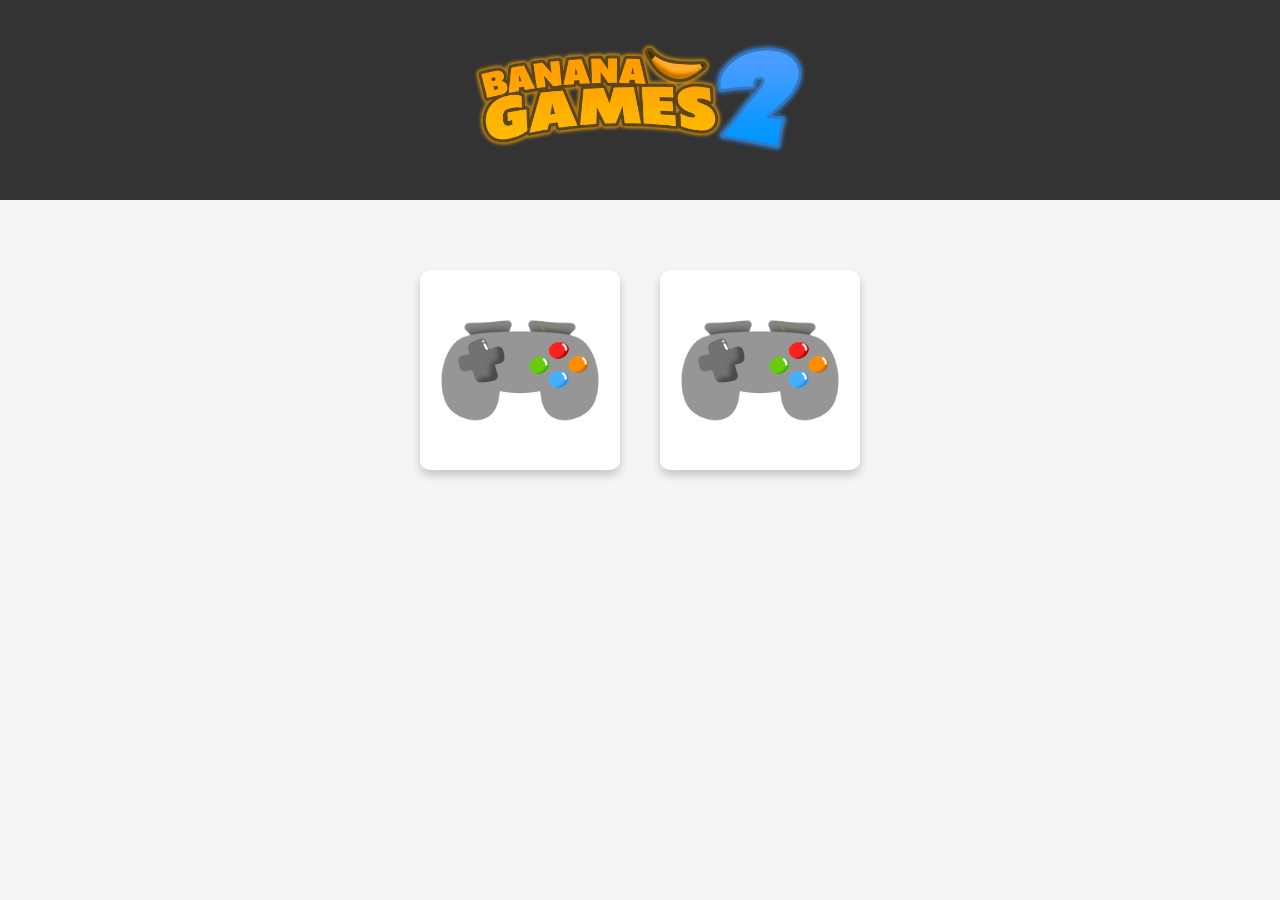
==== index.html @ 93c047e2 "Update index.html" ====
<!DOCTYPE html>
<html>
<head>
  <meta charset="UTF-8">
  <title>Unblocked Games</title>
  <link rel="stylesheet" href="style.css">
</head>
<body>
  <div class="header">
    <a href="index.html"><img src="logo.png" alt="Unblocked Games" height="200"></a>
  </div>
  <div class="game-icons">
    <!-- Games Button -->
    <a href="games.html">
      <img src="game1-icon.png" alt="Game 1">
    <div class="caption">Games</div>
    <!-- Pr(xies Button -->
    <a href="prxies.html">
      <img src="game1-icon.png" alt="Game 1">
    <div class="caption">Games</div>
  </div>
  <script src="script.js"></script>
</body>
</html>
---- style.css ----
body {
  background-color: #f5f5f5;
  font-family: Arial, sans-serif;
  margin: 0;
}

.header {
  display: flex;
  justify-content: center;
  align-items: center;
  height: 200px;
  background-color: #333;
}

.header a:hover img {
  transform: scale(1.1);
}

.header img {
  height: 200px;
  transition: transform 0.2s ease-in-out;
}

h1 {
  color: #333;
  text-align: center;
  margin-top: 50px;
}

.game-icons {
  display: flex;
  flex-wrap: wrap;
  justify-content: center;
  margin-top: 50px;
}

.game-icons a {
  display: flex;
  flex-direction: column;
  align-items: center;
  justify-content: center;
  margin: 20px;
  text-align: center;
  text-decoration: none;
}

.game-icons img {
  width: 200px;
  height: 200px;
  border-radius: 10px;
  box-shadow: 0 5px 10px rgba(0, 0, 0, 0.2);
  transition: transform 0.2s ease-in-out;
}

.game-icons a:hover img {
  transform: scale(1.1);
}

.game-icons .caption {
  margin-top: 10px;
  font-size: 1.5em;
  color: #333;
  opacity: 0;
  transition: opacity 0.2s ease-in-out;
}

.game-icons a:hover .caption {
  opacity: 1;
}
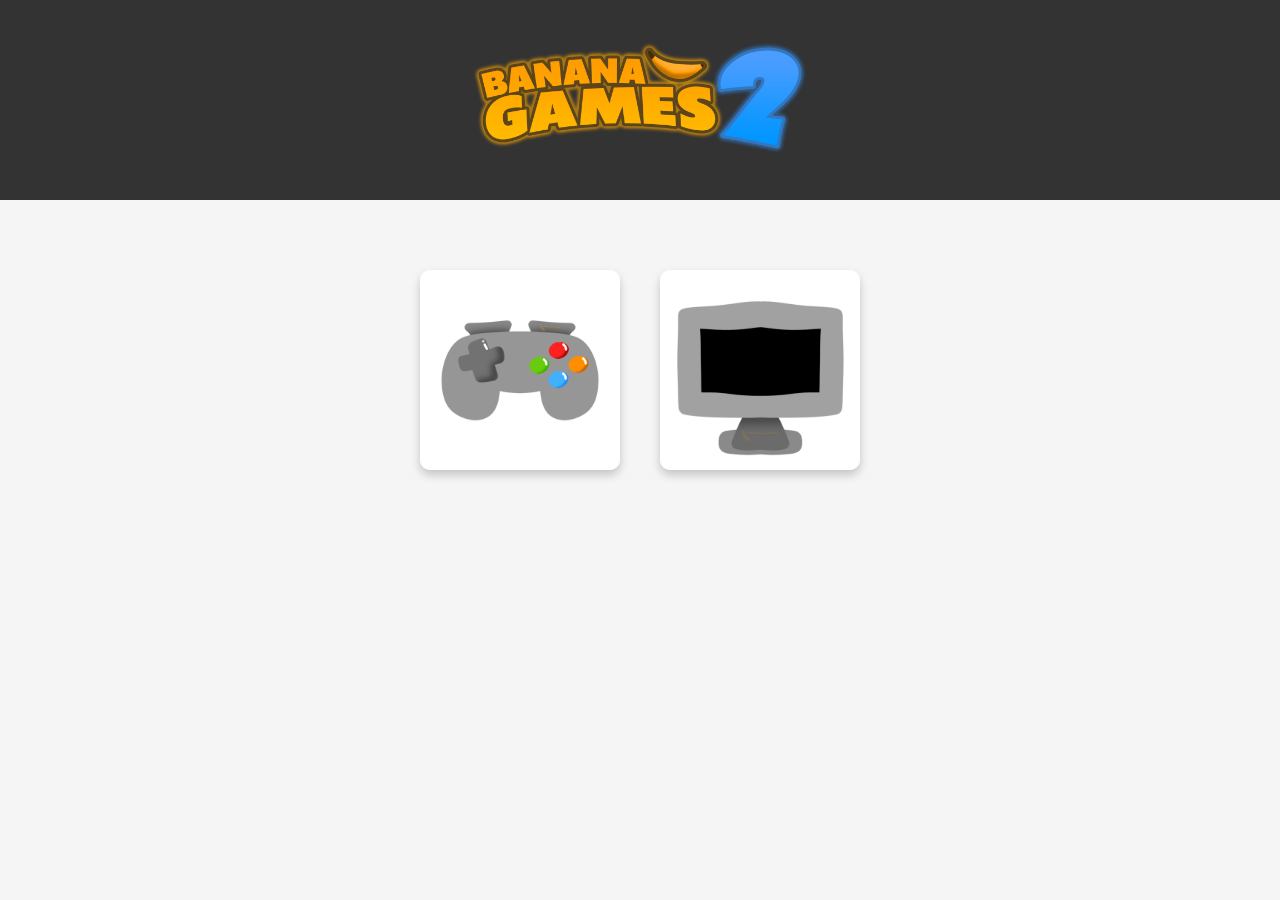
==== commit 8acc2c66: "Update index.html" ====
--- a/index.html
+++ b/index.html
@@ -16,7 +16,7 @@
     <div class="caption">Games</div>
     <!-- Pr(xies Button -->
     <a href="prxies.html">
-      <img src="game1-icon.png" alt="Game 1">
+      <img src="webprxies.jpg" alt="Game 1">
     <div class="caption">Games</div>
   </div>
   <script src="script.js"></script>
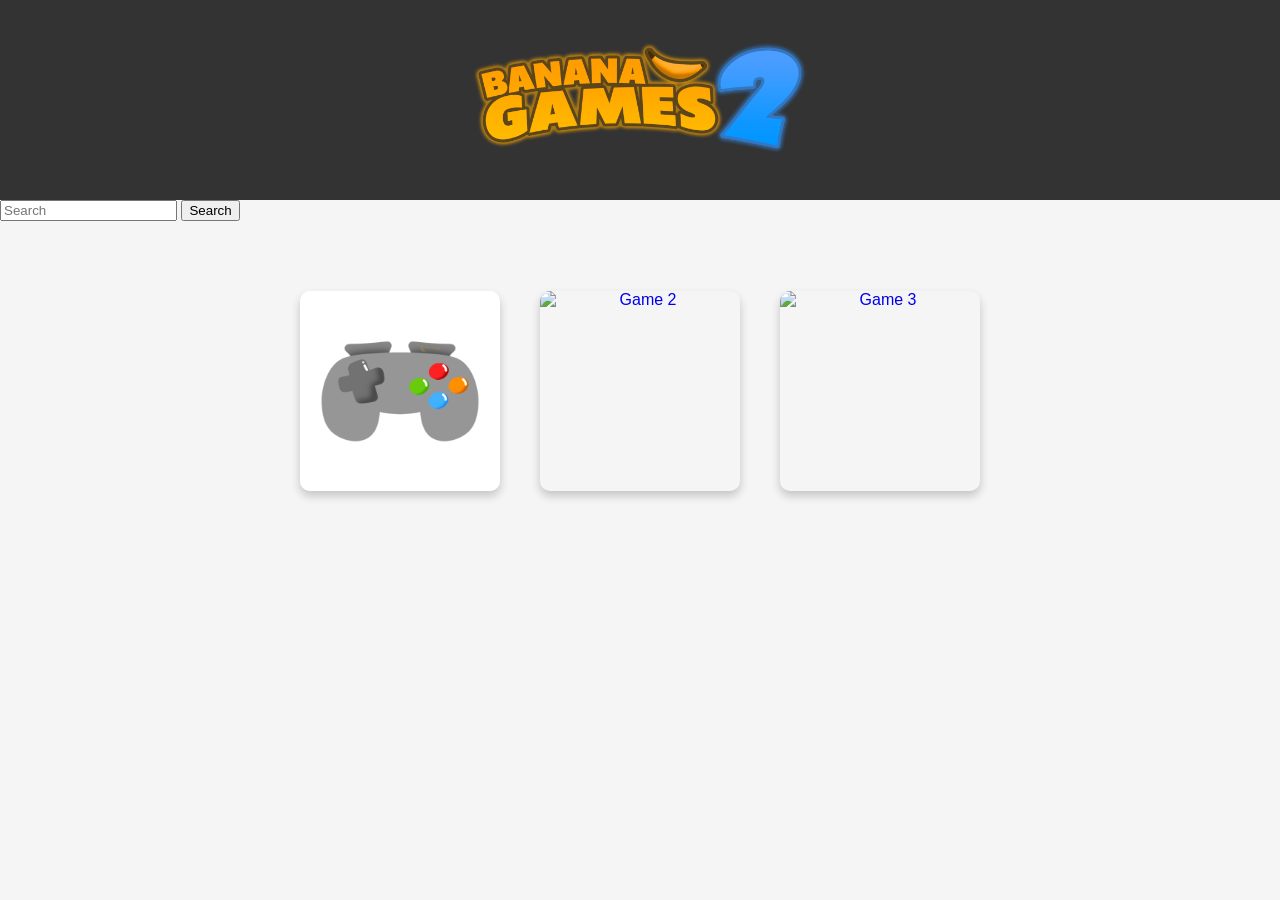
==== commit d5cdbd1b: "Update index.html" ====
--- a/index.html
+++ b/index.html
@@ -2,22 +2,35 @@
 <html>
 <head>
   <meta charset="UTF-8">
-  <title>Unblocked Games</title>
+  <title>BG2 - Home</title>
   <link rel="stylesheet" href="style.css">
+  <link rel="icon" type="image/png" href="favicon.png">
 </head>
 <body>
   <div class="header">
     <a href="index.html"><img src="logo.png" alt="Unblocked Games" height="200"></a>
   </div>
+  <div class="search-bar">
+    <input type="text" id="search" placeholder="Search">
+    <button onclick="searchGames()">Search</button>
+  </div>
   <div class="game-icons">
-    <!-- Games Button -->
-    <a href="games.html">
+    <!-- Game 1 Button -->
+    <a href="game1.html" name="game1">
       <img src="game1-icon.png" alt="Game 1">
-    <div class="caption">Games</div>
-    <!-- Pr(xies Button -->
-    <a href="prxies.html">
-      <img src="webprxies.jpg" alt="Game 1">
-    <div class="caption">Games</div>
+      <div class="caption">Game 1</div>
+    </a>
+    <!-- Game 2 Button -->
+    <a href="game2.html" name="game2">
+      <img src="game2-icon.png" alt="Game 2">
+      <div class="caption">Game 2</div>
+    </a>
+    <!-- Game 3 Button -->
+    <a href="game3.html" name="game3">
+      <img src="game3-icon.png" alt="Game 3">
+      <div class="caption">Game 3</div>
+    </a>
+    <!-- Add more game icons as needed -->
   </div>
   <script src="script.js"></script>
 </body>
